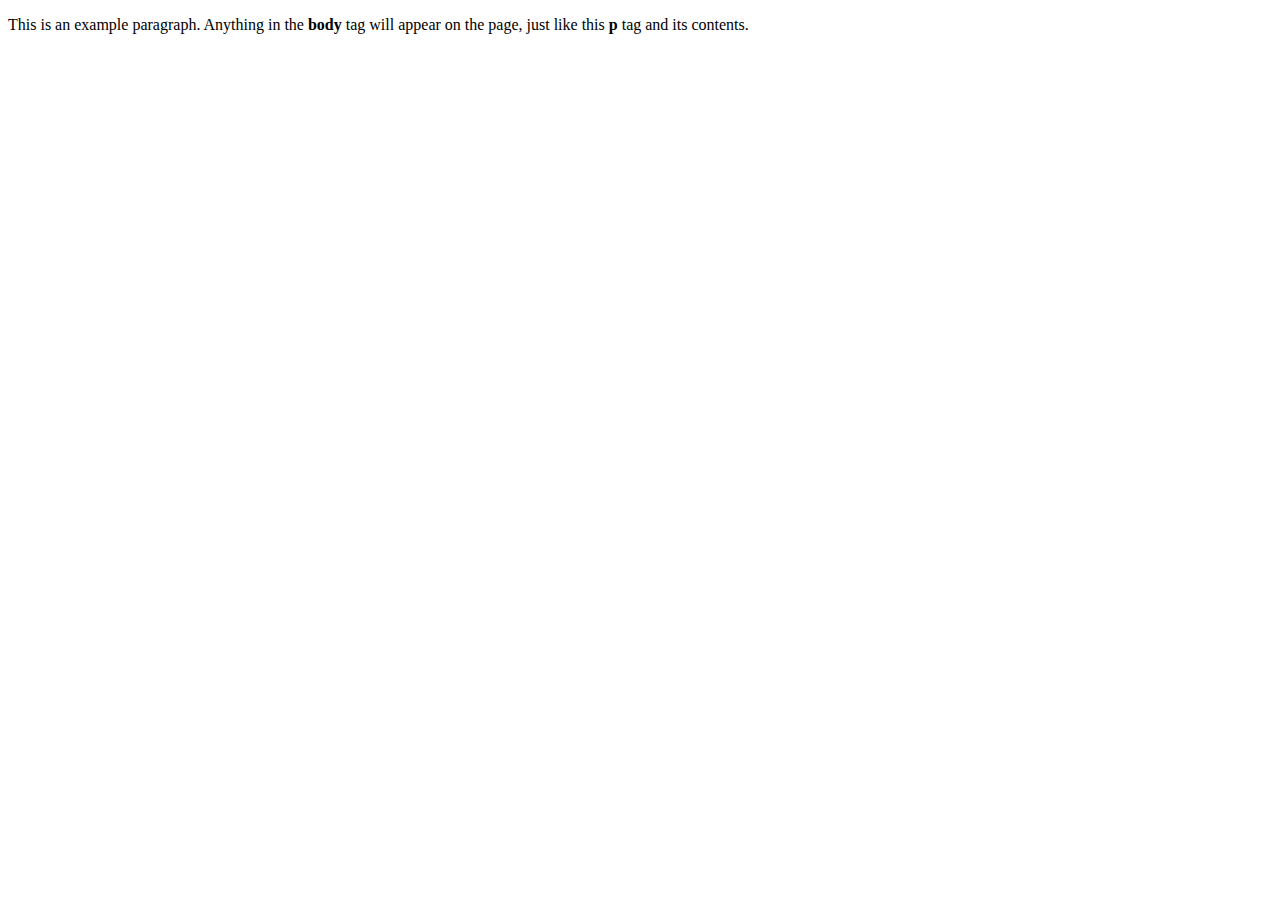
==== templates/index.html @ a9f33b27 "ajax is working" ====
<!doctype html>
<html>
  <head>
    <title>This is the title of the webpage!</title>
  </head>
  <body>
    <p>This is an example paragraph. Anything in the <strong>body</strong> tag will appear on the page, just like this <strong>p</strong> tag and its contents.</p>
  </body>
</html>
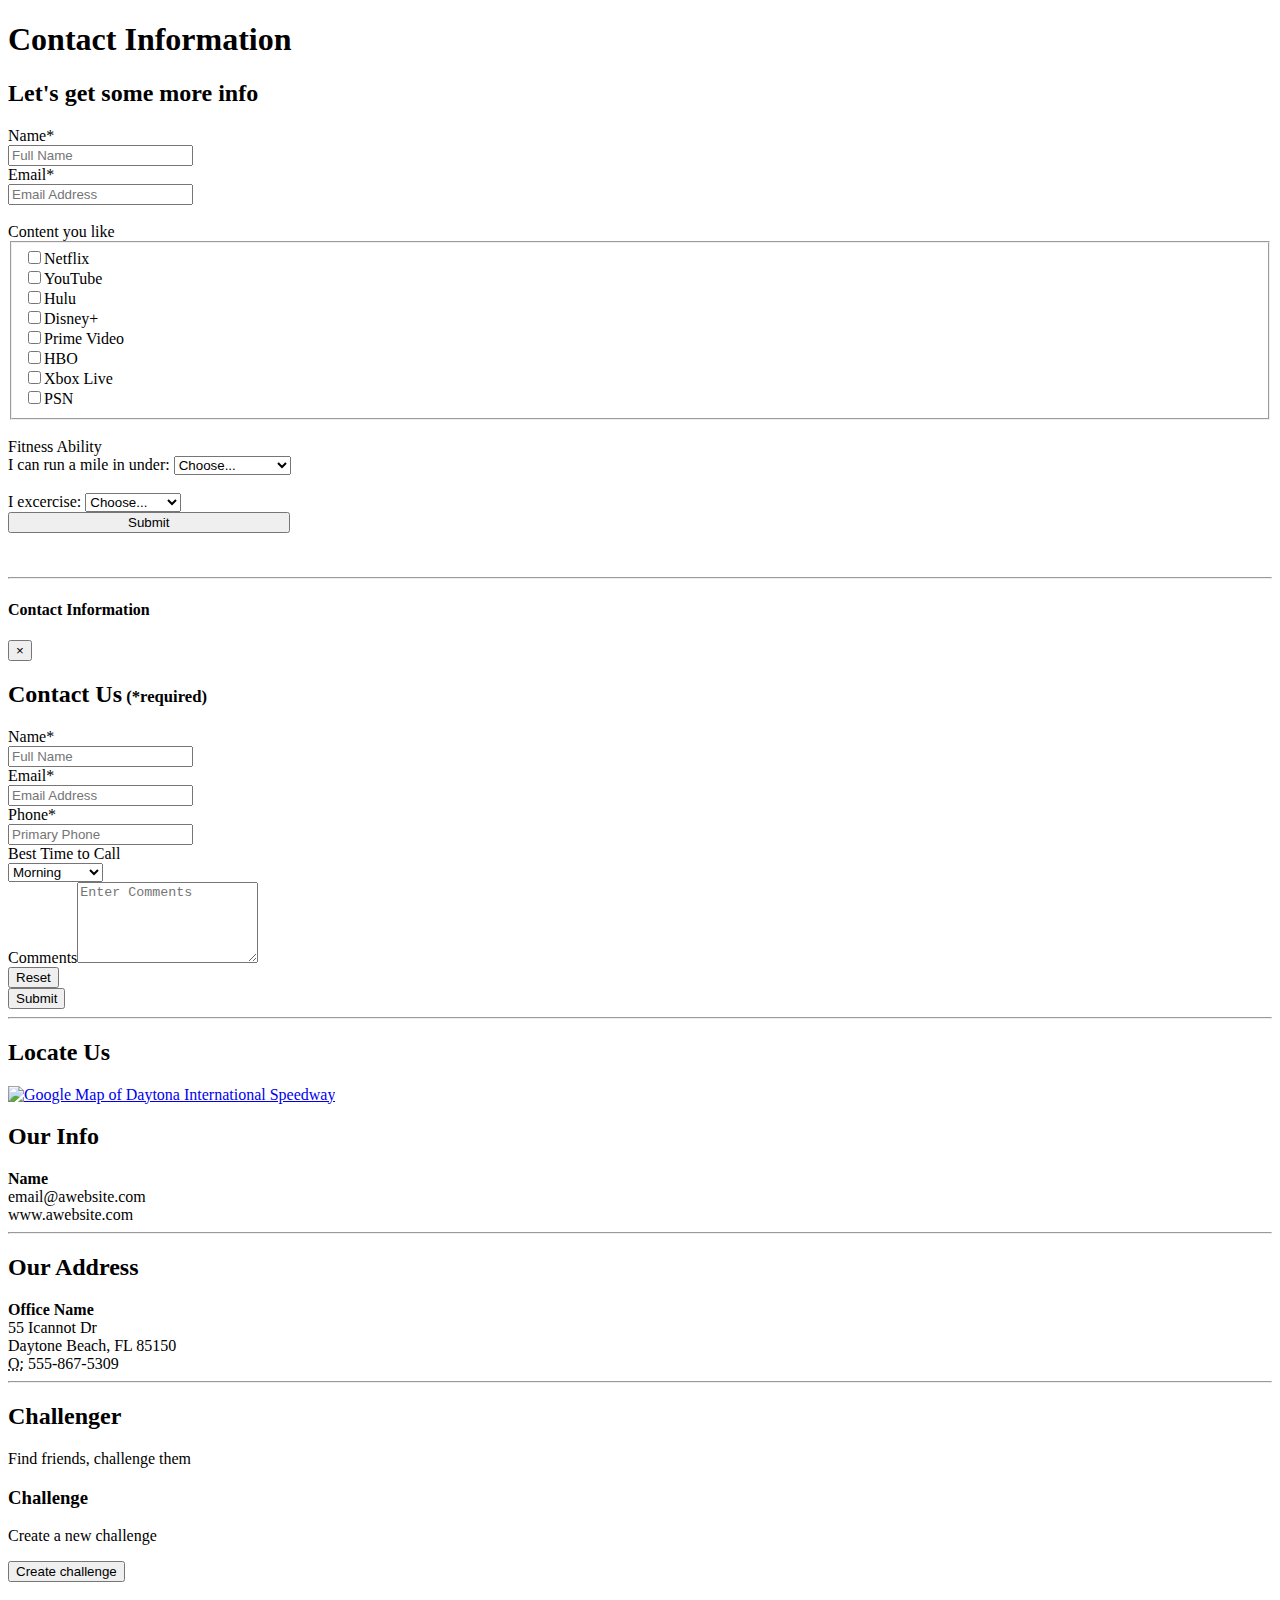
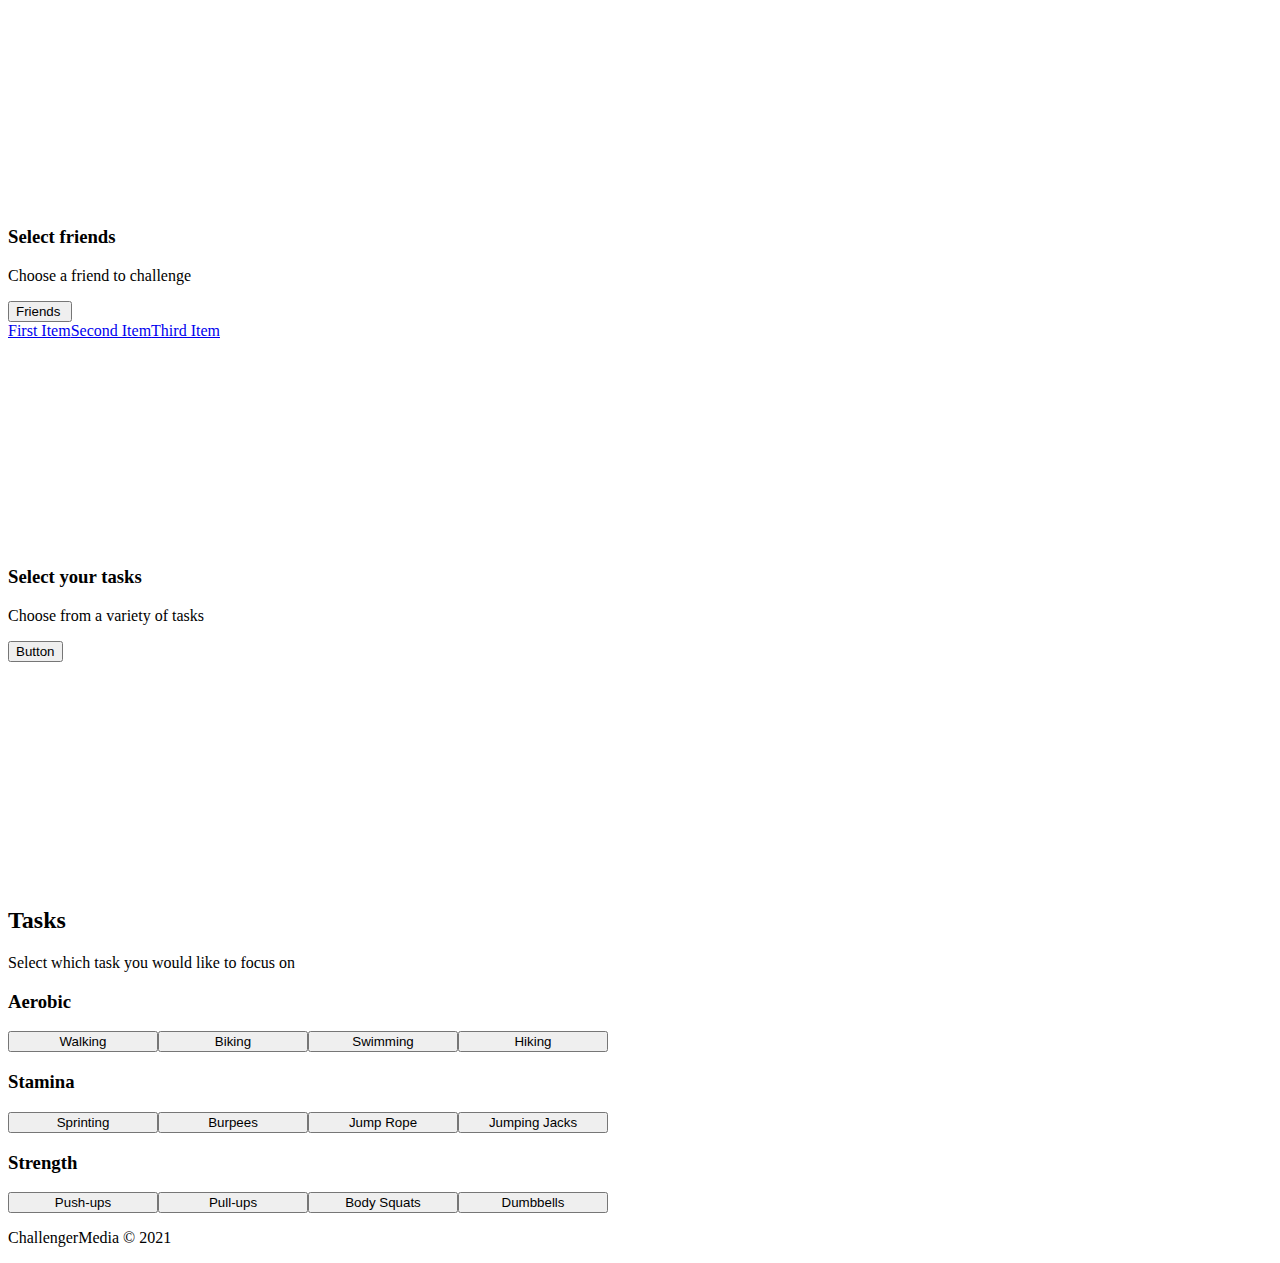
==== commit 9a693bb4: "changed database to realtime" ====
--- a/templates/index.html
+++ b/templates/index.html
@@ -1,9 +1,255 @@
-<!doctype html>
-<html>
-  <head>
-    <title>This is the title of the webpage!</title>
-  </head>
-  <body>
-    <p>This is an example paragraph. Anything in the <strong>body</strong> tag will appear on the page, just like this <strong>p</strong> tag and its contents.</p>
-  </body>
+<!DOCTYPE html>
+<html lang="en">
+
+<head>
+    <meta charset="utf-8">
+    <meta name="viewport" content="width=device-width, initial-scale=1.0, shrink-to-fit=no">
+    <title>healthapp</title>
+    <link rel="stylesheet" href="static/bootstrap/css/bootstrap.min.css">
+    <link rel="stylesheet" href="static/fonts/font-awesome.min.css">
+    <link rel="stylesheet" href="static/fonts/ionicons.min.css">
+    <link rel="stylesheet" href="static/css/Contact-Form-Clean.css">
+    <link rel="stylesheet" href="static/css/Contact-Form-v2-Modal--Full-with-Google-Map.css">
+    <link rel="stylesheet" href="static/css/Features-Boxed.css">
+    <link rel="stylesheet" href="static/css/Features-Clean.css">
+    <link rel="stylesheet" href="static/css/Footer-Basic.css">
+    <link rel="stylesheet" href="static/css/Multi-step-form.css">
+    <link rel="stylesheet" href="static/css/Parallax-Scroll-Effect.css">
+    <link rel="stylesheet" href="static/css/styles.css">
+</head>
+
+<body>
+    <div>
+        <div class="container-fluid">
+            <h1>Contact Information</h1>
+            <form id="contactForm" action="javascript:void(0);" method="get"><input class="form-control" type="hidden" name="Introduction" value="This email was sent from www.awebsite.com"><input class="form-control" type="hidden" name="subject" value="Awebsite.com Contact Form"><input class="form-control" type="hidden" name="to" value="email@awebsite.com">
+                <div class="form-row">
+                    <div class="col-md-6">
+                        <div id="successfail"></div>
+                    </div>
+                </div>
+                <div class="form-row">
+                    <div class="col-12 col-md-6 offset-md-3" id="message">
+                        <h2 class="text-center">Let's get some more info</h2>
+                        <div class="form-group"><label for="from-name">Name</label><span class="required-input">*</span>
+                            <div class="input-group">
+                                <div class="input-group-prepend"><span class="input-group-text"><i class="fa fa-user-o"></i></span></div><input class="form-control" type="text" id="from-name" name="name" required="" placeholder="Full Name">
+                            </div>
+                        </div><div class="form-group"><label for="from-email">Email</label><span class="required-input">*</span>
+    <div class="input-group">
+        <div class="input-group-prepend"><span class="input-group-text"><i class="fa fa-envelope-o"></i></span></div><input type="text" class="form-control" id="from-email" name="email" required placeholder="Email Address" />
+    </div>
+</div>
+<br><label for="from-comments">Content you like</label>
+                        <div>
+                            <fieldset><div class="custom-control custom-checkbox custom-control-inline"><input type="checkbox" id="customCheckInline1" class="custom-control-input" unchecked /><label class="custom-control-label" for="customCheckInline1">Netflix</label></div>
+
+<div class="custom-control custom-checkbox custom-control-inline"><input type="checkbox" id="customCheckInline2" class="custom-control-input" unchecked /><label class="custom-control-label" for="customCheckInline2">YouTube</label></div>
+
+<div class="custom-control custom-checkbox custom-control-inline"><input type="checkbox" id="customCheckInline3" class="custom-control-input" unchecked /><label class="custom-control-label" for="customCheckInline3">Hulu</label></div>
+
+<div class="custom-control custom-checkbox custom-control-inline"><input type="checkbox" id="customCheckInline4" class="custom-control-input" unchecked /><label class="custom-control-label" for="customCheckInline4">Disney+</label></div>
+
+<div class="custom-control custom-checkbox custom-control-inline"><input type="checkbox" id="customCheckInline5" class="custom-control-input" unchecked /><label class="custom-control-label" for="customCheckInline5">Prime Video</label></div>
+
+<div class="custom-control custom-checkbox custom-control-inline"><input type="checkbox" id="customCheckInline6" class="custom-control-input" unchecked /><label class="custom-control-label" for="customCheckInline6">HBO</label></div>
+
+<div class="custom-control custom-checkbox custom-control-inline"><input type="checkbox" id="customCheckInline7" class="custom-control-input" unchecked /><label class="custom-control-label" for="customCheckInline7">Xbox Live</label></div>
+
+<div class="custom-control custom-checkbox custom-control-inline"><input type="checkbox" id="customCheckInline8" class="custom-control-input" unchecked /><label class="custom-control-label" for="customCheckInline8">PSN</label></div>
+</fieldset>
+                        </div>
+                        <div class="form-group"><br>
+<label for="from-comments">Fitness Ability</label>
+<br>
+
+<form class="form-inline">
+  <label class="my-1 mr-2" for="inlineFormCustomSelectPref">I can run a mile in under: </label>
+  <select class="custom-select my-1 mr-sm-2" id="inlineFormCustomSelectPref">
+    <option selected>Choose...</option>
+    <option value="1">5 minute</option>
+    <option value="2">5 minutes</option>
+          <option value="3">6 minutes</option>
+    <option value="3">7 minutes</option>
+       <option value="3">8 minutes</option>
+       <option value="3">8 minutes</option>
+       <option value="3">10 minutes</option>
+       <option value="3">over 10 minutes</option>
+  </select></div>
+                        <div class="form-group"><br>
+
+<form class="form-inline">
+  <label class="my-1 mr-2" for="inlineFormCustomSelectPref">I excercise: </label>
+  <select class="custom-select my-1 mr-sm-2" id="inlineFormCustomSelectPref">
+    <option selected>Choose...</option>
+    <option value="1">daily</option>
+    <option value="2">weekly</option>
+     <option value="2">not regularly</option>
+    <option value="2">never</option>
+
+  </select>
+</div>
+                        <div class="form-group"><div class="form-row">
+    <div class="col-lg-5 offset-md-2 offset-lg-3"><button class="btn btn-primary btn-block" type="submit" style="width: 281.5px;">Submit <i class="fa fa-chevron-circle-right"></i></button></div>
+</div>
+<br>
+<br></div>
+                        <hr class="d-flex d-md-none">
+                    </div>
+                </div>
+            </form>
+        </div>
+        <div class="modal fade" role="dialog" tabindex="-1" id="modal1">
+            <div class="modal-dialog modal-lg" role="document">
+                <div class="modal-content">
+                    <div class="modal-header">
+                        <h4 class="modal-title">Contact Information</h4><button type="button" class="close" data-dismiss="modal" aria-label="Close"><span aria-hidden="true">×</span></button>
+                    </div>
+                    <div class="modal-body">
+                        <form id="contactForm" action="javascript:void(0);" method="get"><input class="form-control" type="hidden" name="Introduction" value="This email was sent from www.awebsite.com"><input class="form-control" type="hidden" name="subject" value="Awebsite.com Contact Form"><input class="form-control" type="hidden" name="to" value="email@awebsite.com">
+                            <div class="form-row">
+                                <div class="col-md-6">
+                                    <div id="successfail"></div>
+                                </div>
+                            </div>
+                            <div class="form-row">
+                                <div class="col-12 col-md-6" id="message">
+                                    <h2 class="h4"><i class="fa fa-envelope"></i> Contact Us<small><small class="required-input">&nbsp;(*required)</small></small></h2>
+                                    <div class="form-group"><label for="from-name">Name</label><span class="required-input">*</span>
+                                        <div class="input-group">
+                                            <div class="input-group-prepend"><span class="input-group-text"><i class="fa fa-user-o"></i></span></div><input class="form-control" type="text" id="from-name" name="name" required="" placeholder="Full Name">
+                                        </div>
+                                    </div>
+                                    <div class="form-group"><label for="from-email">Email</label><span class="required-input">*</span>
+                                        <div class="input-group">
+                                            <div class="input-group-prepend"><span class="input-group-text"><i class="fa fa-envelope-o"></i></span></div><input class="form-control" type="text" id="from-email" name="email" required="" placeholder="Email Address">
+                                        </div>
+                                    </div>
+                                    <div class="form-row">
+                                        <div class="col-12 col-sm-6 col-md-12 col-lg-6">
+                                            <div class="form-group"><label for="from-phone">Phone</label><span class="required-input">*</span>
+                                                <div class="input-group">
+                                                    <div class="input-group-prepend"><span class="input-group-text"><i class="fa fa-phone"></i></span></div><input class="form-control" type="text" id="from-phone" name="phone" required="" placeholder="Primary Phone">
+                                                </div>
+                                            </div>
+                                        </div>
+                                        <div class="col-12 col-sm-6 col-md-12 col-lg-6">
+                                            <div class="form-group"><label for="from-calltime">Best Time to Call</label>
+                                                <div class="input-group">
+                                                    <div class="input-group-prepend"><span class="input-group-text"><i class="fa fa-clock-o"></i></span></div><select class="form-control" id="from-calltime" name="call time">
+                                                        <optgroup label="Best Time to Call">
+                                                            <option value="Morning" selected="">Morning</option>
+                                                            <option value="Afternoon">Afternoon</option>
+                                                            <option value="Evening">Evening</option>
+                                                        </optgroup>
+                                                    </select>
+                                                </div>
+                                            </div>
+                                        </div>
+                                    </div>
+                                    <div class="form-group"><label for="from-comments">Comments</label><textarea class="form-control" id="from-comments" name="comments" placeholder="Enter Comments" rows="5"></textarea></div>
+                                    <div class="form-group">
+                                        <div class="form-row">
+                                            <div class="col"><button class="btn btn-primary btn-block" type="reset"><i class="fa fa-undo"></i> Reset</button></div>
+                                            <div class="col"><button class="btn btn-primary btn-block" type="submit">Submit <i class="fa fa-chevron-circle-right"></i></button></div>
+                                        </div>
+                                    </div>
+                                    <hr class="d-flex d-md-none">
+                                </div>
+                                <div class="col-12 col-md-6">
+                                    <h2 class="h4"><i class="fa fa-location-arrow"></i> Locate Us</h2>
+                                    <div class="form-row">
+                                        <div class="col-12">
+                                            <div class="static-map"><a rel="noopener" href="https://www.google.com/maps/place/Daytona+International+Speedway/@29.1815062,-81.0744275,15z/data=!4m13!1m7!3m6!1s0x88e6d935da1cced3:0xa6b3e1bc0f2fc83a!2s1801+W+International+Speedway+Blvd,+Daytona+Beach,+FL+32114!3b1!8m2!3d29.187028!4d-81.0703076!3m4!1s0x88e6d949a4cb8593:0x1387c6c0b5c8cc97!8m2!3d29.1851681!4d-81.0705292" target="_blank"> <img class="img-fluid" src="http://maps.googleapis.com/maps/api/staticmap?autoscale=2&amp;size=600x210&amp;maptype=roadmap&amp;format=png&amp;visual_refresh=true&amp;markers=size:mid%7Ccolor:0xff0000%7Clabel:%7C582+1801+W+International+Speedway+Blvd+Daytona+Beach+FL+32114&amp;zoom=12" alt="Google Map of Daytona International Speedway"></a></div>
+                                        </div>
+                                        <div class="col-sm-6 col-md-12 col-lg-6">
+                                            <h2 class="h4"><i class="fa fa-user"></i> Our Info</h2>
+                                            <div><span><strong>Name</strong></span></div>
+                                            <div><span>email@awebsite.com</span></div>
+                                            <div><span>www.awebsite.com</span></div>
+                                            <hr class="d-sm-none d-md-block d-lg-none">
+                                        </div>
+                                        <div class="col-sm-6 col-md-12 col-lg-6">
+                                            <h2 class="h4"><i class="fa fa-location-arrow"></i> Our Address</h2>
+                                            <div><span><strong>Office Name</strong></span></div>
+                                            <div><span>55 Icannot Dr</span></div>
+                                            <div><span>Daytone Beach, FL 85150</span></div>
+                                            <div><abbr data-toggle="tooltip" data-placement="top" title="Office Phone: 555-867-5309">O:</abbr> 555-867-5309</div>
+                                            <hr class="d-sm-none">
+                                        </div>
+                                    </div>
+                                </div>
+                            </div>
+                        </form>
+                    </div>
+                </div>
+            </div>
+        </div>
+    </div>
+    <section class="features-boxed">
+        <div class="container">
+            <div class="intro">
+                <h2 class="text-center">Challenger</h2>
+                <p class="text-center">Find friends, challenge them</p>
+            </div>
+            <div class="row justify-content-center features">
+                <div class="col-sm-6 col-md-5 col-lg-4 item">
+                    <div class="box" style="height: 321px;"><i class="fa fa-trophy icon"></i>
+                        <h3 class="name">Challenge</h3>
+                        <p class="description">Create a new challenge</p><button class="btn btn-primary" type="button">Create challenge</button><a class="learn-more" href="#"></a>
+                    </div>
+                </div>
+                <div class="col-sm-6 col-md-5 col-lg-4 item">
+                    <div class="box" style="height: 321px;"><i class="fa fa-users icon"></i>
+                        <h3 class="name">Select friends</h3>
+                        <p class="description">Choose a friend to challenge</p>
+                        <div class="dropdown"><button class="btn btn-primary dropdown-toggle" aria-expanded="false" data-toggle="dropdown" type="button">Friends&nbsp;</button>
+                            <div class="dropdown-menu"><a class="dropdown-item" href="#">First Item</a><a class="dropdown-item" href="#">Second Item</a><a class="dropdown-item" href="#">Third Item</a></div>
+                        </div><a class="learn-more" href="#"></a>
+                    </div>
+                </div>
+                <div class="col-sm-6 col-md-5 col-lg-4 item">
+                    <div class="box" style="height: 321px;"><i class="fa fa-tasks icon"></i>
+                        <h3 class="name">Select your tasks</h3>
+                        <p class="description">Choose from a variety of tasks</p><button class="btn btn-primary" type="button">Button</button><a class="learn-more" href="#"></a>
+                    </div>
+                </div>
+            </div>
+        </div>
+    </section>
+    <section class="features-clean" style="margin: 0px;">
+        <div class="container">
+            <div class="intro">
+                <h2 class="text-center">Tasks</h2>
+                <p class="text-center">Select which task you would like to focus on</p>
+            </div>
+            <div class="row features">
+                <div class="col-sm-6 col-lg-4 item"><i class="fa fa-check-square-o icon"></i>
+                    <h3 class="name">Aerobic</h3><button class="btn btn-primary" type="button" style="width: 150px;">Walking</button><button class="btn btn-primary" type="button" style="width: 150px;">Biking</button><button class="btn btn-primary" type="button" style="width: 150px;">Swimming</button><button class="btn btn-primary" type="button" style="width: 150px;">Hiking</button>
+                </div>
+                <div class="col-sm-6 col-lg-4 item"><i class="fa fa-check-square-o icon"></i>
+                    <h3 class="name">Stamina</h3><button class="btn btn-primary" type="button" style="width: 150px;">Sprinting</button><button class="btn btn-primary" type="button" style="width: 150px;">Burpees</button><button class="btn btn-primary" type="button" style="width: 150px;">Jump Rope</button><button class="btn btn-primary" type="button" style="width: 150px;">Jumping Jacks</button>
+                </div>
+                <div class="col-sm-6 col-lg-4 item"><i class="fa fa-check-square-o icon"></i>
+                    <h3 class="name">Strength</h3><button class="btn btn-primary" type="button" style="width: 150px;">Push-ups</button><button class="btn btn-primary" type="button" style="width: 150px;">Pull-ups</button><button class="btn btn-primary" type="button" style="width: 150px;">Body Squats</button><button class="btn btn-primary" type="button" style="width: 150px;">Dumbbells</button>
+                </div>
+            </div>
+        </div>
+    </section>
+    <footer class="footer-basic">
+        <div class="social"><a href="#"><i class="icon ion-social-github"></i></a><a href="#"><i class="icon ion-social-windows"></i></a><a href="#"><i class="icon ion-wrench"></i></a></div>
+        <!-- <ul class="list-inline">
+            <li class="list-inline-item"><a href="#">tab</a></li>
+            <li class="list-inline-item"><a href="#">tab</a></li>
+            <li class="list-inline-item"><a href="#">tab</a></li>
+            <li class="list-inline-item"><a href="#">tab</a></li>
+        </ul> -->
+        <p class="copyright">ChallengerMedia © 2021</p>
+    </footer>
+    <script src="static/js/jquery.min.js"></script>
+    <script src="static/bootstrap/js/bootstrap.min.js"></script>
+    <script src="static/js/Contact-Form-v2-Modal--Full-with-Google-Map.js"></script>
+    <script src="static/js/Multi-step-form.js"></script>
+</body>
+
 </html>